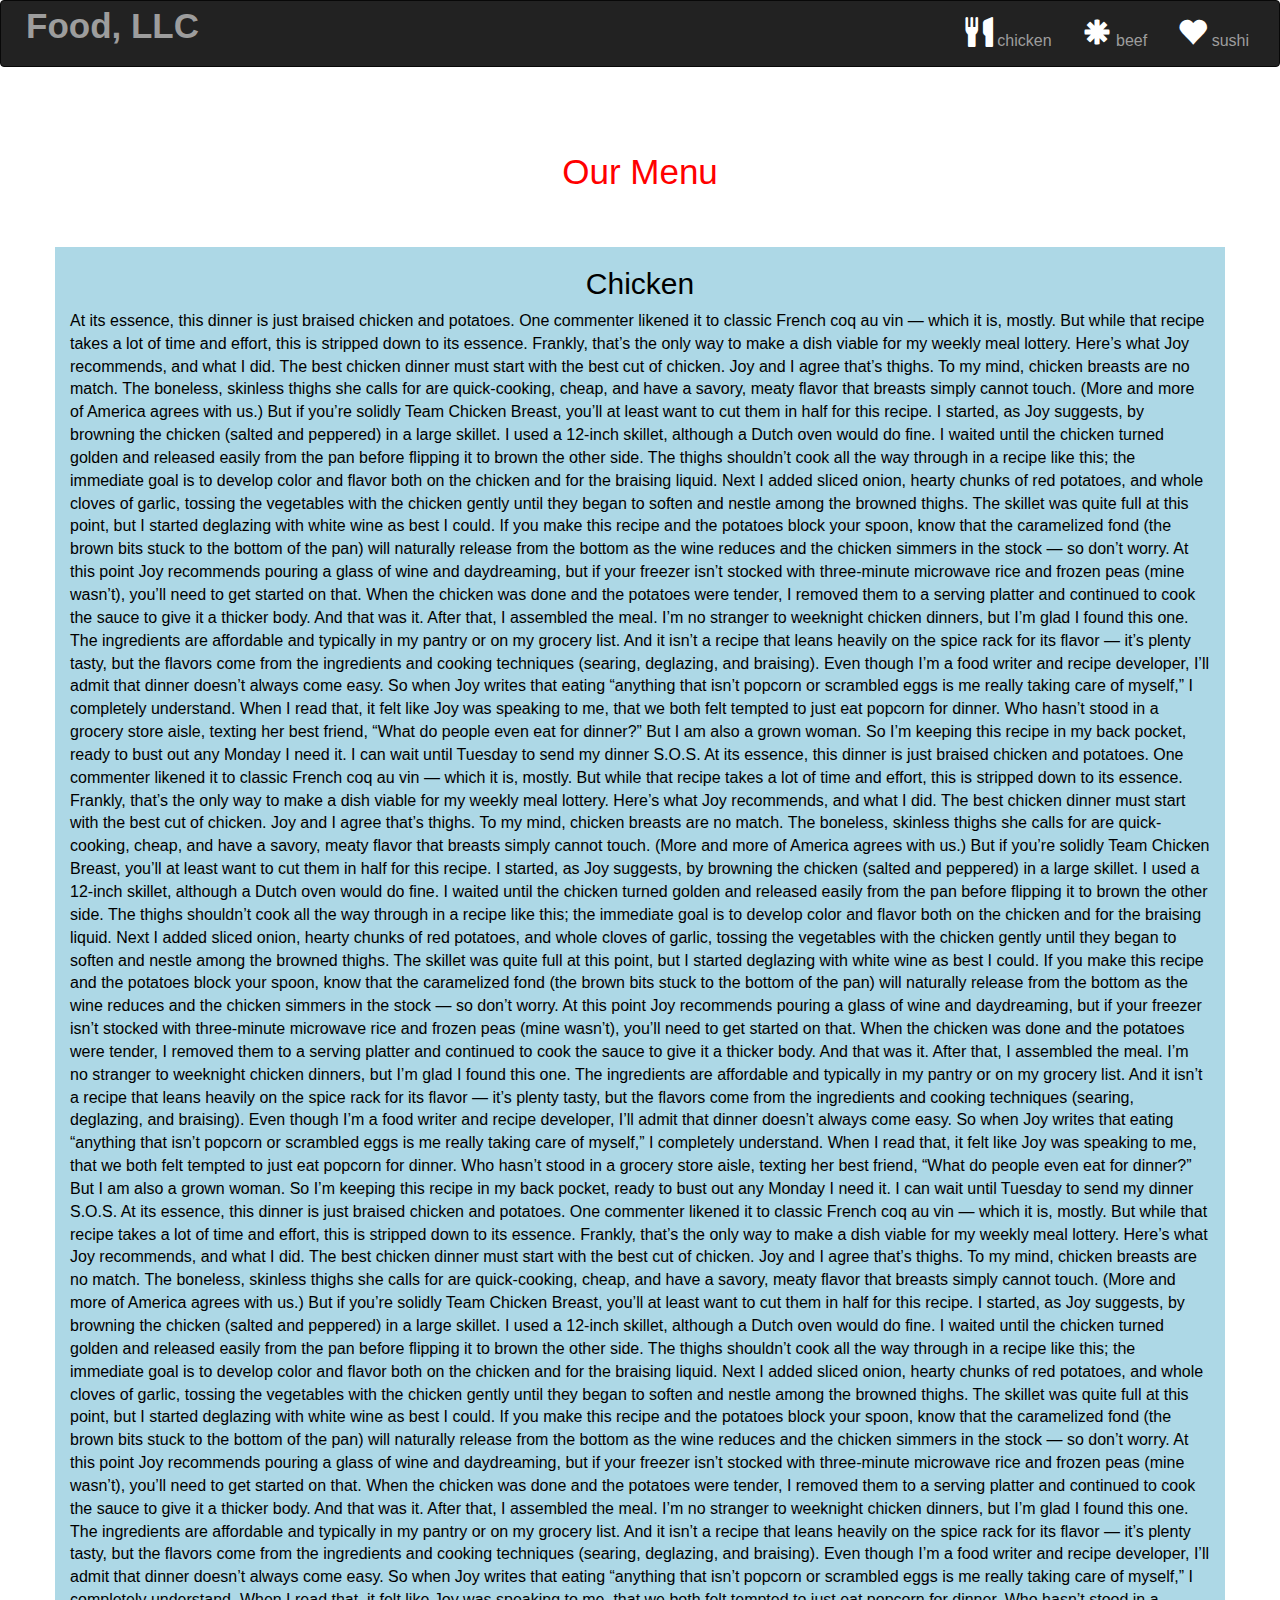
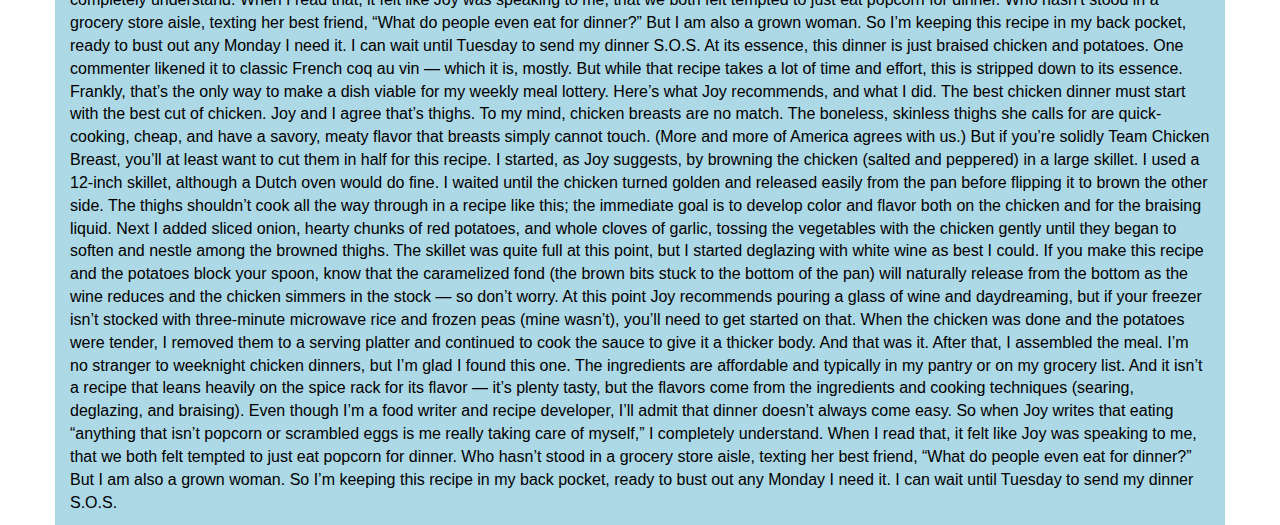
==== Assignment module 3/index.html @ 94106201 "Add files via upload" ====
<html>
<head>

<title>Module Solution 3</title>

  <meta name="viewport" content="width=device-width, initial-scale=1">
  <meta charset="utf-8">
  <link rel="stylesheet" href="https://maxcdn.bootstrapcdn.com/bootstrap/3.4.1/css/bootstrap.min.css">
  <link rel="stylesheet" type="text/css" href="style.css">
  <script src="https://ajax.googleapis.com/ajax/libs/jquery/3.5.1/jquery.min.js"></script>
  <script src="https://maxcdn.bootstrapcdn.com/bootstrap/3.4.1/js/bootstrap.min.js"></script>

</head>

 <body>
 
	<nav class="navbar navbar-inverse">
		<div class="container-fluid">
			<div class="navbar-header">
     				<button type="button" class="navbar-toggle" data-toggle="collapse" data-target="#myNavbar">
        				<span class="icon-bar"></span>
        				<span class="icon-bar"></span>
        				<span class="icon-bar"></span>                        
      				</button>
      				<a class="navbar-brand" href="#" >Food, LLC</a>
    			</div>
          <div class="collapse navbar-collapse" id="myNavbar">
            <ul class="nav navbar-nav navbar-right" >
              <li>
                <a href="#" > 
                  <span class="glyphicon glyphicon-cutlery"></span> chicken
                </a>
              </li>
              <li>
                <a href="#" >
                  <span class="glyphicon glyphicon-asterisk"></span> beef
                </a>
              </li>
              <li>
                <a href="#">
                  <span class="glyphicon glyphicon-heart"></span> sushi
                </a>
              </li>
            </ul>
          </div>
		</div>
	</nav>
  <br>
  <br>
  <h1><p class="text-center">Our Menu</p></h1>
  <br>
  <br>
  <div id="content" class="container">
  <div id="title" class="row">
      <div class="col-md-12 col-sm-12 col-xs-12">
            <p id="chicken-meal">
          <h2>Chicken</h2>
          At its essence, this dinner is just braised chicken and potatoes. One commenter likened it to classic French coq au vin — which it is, mostly. But while that recipe takes a lot of time and effort, this is stripped down to its essence. Frankly, that’s the only way to make a dish viable for my weekly meal lottery. Here’s what Joy recommends, and what I did.

          The best chicken dinner must start with the best cut of chicken. Joy and I agree that’s thighs. To my mind, chicken breasts are no match. The boneless, skinless thighs she calls for are quick-cooking, cheap, and have a savory, meaty flavor that breasts simply cannot touch. (More and more of America agrees with us.) But if you’re solidly Team Chicken Breast, you’ll at least want to cut them in half for this recipe.

          I started, as Joy suggests, by browning the chicken (salted and peppered) in a large skillet. I used a 12-inch skillet, although a Dutch oven would do fine. I waited until the chicken turned golden and released easily from the pan before flipping it to brown the other side. The thighs shouldn’t cook all the way through in a recipe like this; the immediate goal is to develop color and flavor both on the chicken and for the braising liquid.

          Next I added sliced onion, hearty chunks of red potatoes, and whole cloves of garlic, tossing the vegetables with the chicken gently until they began to soften and nestle among the browned thighs. The skillet was quite full at this point, but I started deglazing with white wine as best I could. If you make this recipe and the potatoes block your spoon, know that the caramelized fond (the brown bits stuck to the bottom of the pan) will naturally release from the bottom as the wine reduces and the chicken simmers in the stock — so don’t worry.

          At this point Joy recommends pouring a glass of wine and daydreaming, but if your freezer isn’t stocked with three-minute microwave rice and frozen peas (mine wasn’t), you’ll need to get started on that. When the chicken was done and the potatoes were tender, I removed them to a serving platter and continued to cook the sauce to give it a thicker body. And that was it. After that, I assembled the meal.
          I’m no stranger to weeknight chicken dinners, but I’m glad I found this one. The ingredients are affordable and typically in my pantry or on my grocery list. And it isn’t a recipe that leans heavily on the spice rack for its flavor — it’s plenty tasty, but the flavors come from the ingredients and cooking techniques (searing, deglazing, and braising).

          Even though I’m a food writer and recipe developer, I’ll admit that dinner doesn’t always come easy. So when Joy writes that eating “anything that isn’t popcorn or scrambled eggs is me really taking care of myself,” I completely understand.

          When I read that, it felt like Joy was speaking to me, that we both felt tempted to just eat popcorn for dinner. Who hasn’t stood in a grocery store aisle, texting her best friend, “What do people even eat for dinner?” But I am also a grown woman. So I’m keeping this recipe in my back pocket, ready to bust out any Monday I need it. I can wait until Tuesday to send my dinner S.O.S.

          At its essence, this dinner is just braised chicken and potatoes. One commenter likened it to classic French coq au vin — which it is, mostly. But while that recipe takes a lot of time and effort, this is stripped down to its essence. Frankly, that’s the only way to make a dish viable for my weekly meal lottery. Here’s what Joy recommends, and what I did.

          The best chicken dinner must start with the best cut of chicken. Joy and I agree that’s thighs. To my mind, chicken breasts are no match. The boneless, skinless thighs she calls for are quick-cooking, cheap, and have a savory, meaty flavor that breasts simply cannot touch. (More and more of America agrees with us.) But if you’re solidly Team Chicken Breast, you’ll at least want to cut them in half for this recipe.

          I started, as Joy suggests, by browning the chicken (salted and peppered) in a large skillet. I used a 12-inch skillet, although a Dutch oven would do fine. I waited until the chicken turned golden and released easily from the pan before flipping it to brown the other side. The thighs shouldn’t cook all the way through in a recipe like this; the immediate goal is to develop color and flavor both on the chicken and for the braising liquid.

          Next I added sliced onion, hearty chunks of red potatoes, and whole cloves of garlic, tossing the vegetables with the chicken gently until they began to soften and nestle among the browned thighs. The skillet was quite full at this point, but I started deglazing with white wine as best I could. If you make this recipe and the potatoes block your spoon, know that the caramelized fond (the brown bits stuck to the bottom of the pan) will naturally release from the bottom as the wine reduces and the chicken simmers in the stock — so don’t worry.

          At this point Joy recommends pouring a glass of wine and daydreaming, but if your freezer isn’t stocked with three-minute microwave rice and frozen peas (mine wasn’t), you’ll need to get started on that. When the chicken was done and the potatoes were tender, I removed them to a serving platter and continued to cook the sauce to give it a thicker body. And that was it. After that, I assembled the meal.
          I’m no stranger to weeknight chicken dinners, but I’m glad I found this one. The ingredients are affordable and typically in my pantry or on my grocery list. And it isn’t a recipe that leans heavily on the spice rack for its flavor — it’s plenty tasty, but the flavors come from the ingredients and cooking techniques (searing, deglazing, and braising).

          Even though I’m a food writer and recipe developer, I’ll admit that dinner doesn’t always come easy. So when Joy writes that eating “anything that isn’t popcorn or scrambled eggs is me really taking care of myself,” I completely understand.

          When I read that, it felt like Joy was speaking to me, that we both felt tempted to just eat popcorn for dinner. Who hasn’t stood in a grocery store aisle, texting her best friend, “What do people even eat for dinner?” But I am also a grown woman. So I’m keeping this recipe in my back pocket, ready to bust out any Monday I need it. I can wait until Tuesday to send my dinner S.O.S.

          At its essence, this dinner is just braised chicken and potatoes. One commenter likened it to classic French coq au vin — which it is, mostly. But while that recipe takes a lot of time and effort, this is stripped down to its essence. Frankly, that’s the only way to make a dish viable for my weekly meal lottery. Here’s what Joy recommends, and what I did.

          The best chicken dinner must start with the best cut of chicken. Joy and I agree that’s thighs. To my mind, chicken breasts are no match. The boneless, skinless thighs she calls for are quick-cooking, cheap, and have a savory, meaty flavor that breasts simply cannot touch. (More and more of America agrees with us.) But if you’re solidly Team Chicken Breast, you’ll at least want to cut them in half for this recipe.

          I started, as Joy suggests, by browning the chicken (salted and peppered) in a large skillet. I used a 12-inch skillet, although a Dutch oven would do fine. I waited until the chicken turned golden and released easily from the pan before flipping it to brown the other side. The thighs shouldn’t cook all the way through in a recipe like this; the immediate goal is to develop color and flavor both on the chicken and for the braising liquid.

          Next I added sliced onion, hearty chunks of red potatoes, and whole cloves of garlic, tossing the vegetables with the chicken gently until they began to soften and nestle among the browned thighs. The skillet was quite full at this point, but I started deglazing with white wine as best I could. If you make this recipe and the potatoes block your spoon, know that the caramelized fond (the brown bits stuck to the bottom of the pan) will naturally release from the bottom as the wine reduces and the chicken simmers in the stock — so don’t worry.

          At this point Joy recommends pouring a glass of wine and daydreaming, but if your freezer isn’t stocked with three-minute microwave rice and frozen peas (mine wasn’t), you’ll need to get started on that. When the chicken was done and the potatoes were tender, I removed them to a serving platter and continued to cook the sauce to give it a thicker body. And that was it. After that, I assembled the meal.
          I’m no stranger to weeknight chicken dinners, but I’m glad I found this one. The ingredients are affordable and typically in my pantry or on my grocery list. And it isn’t a recipe that leans heavily on the spice rack for its flavor — it’s plenty tasty, but the flavors come from the ingredients and cooking techniques (searing, deglazing, and braising).

          Even though I’m a food writer and recipe developer, I’ll admit that dinner doesn’t always come easy. So when Joy writes that eating “anything that isn’t popcorn or scrambled eggs is me really taking care of myself,” I completely understand.

          When I read that, it felt like Joy was speaking to me, that we both felt tempted to just eat popcorn for dinner. Who hasn’t stood in a grocery store aisle, texting her best friend, “What do people even eat for dinner?” But I am also a grown woman. So I’m keeping this recipe in my back pocket, ready to bust out any Monday I need it. I can wait until Tuesday to send my dinner S.O.S.
          At its essence, this dinner is just braised chicken and potatoes. One commenter likened it to classic French coq au vin — which it is, mostly. But while that recipe takes a lot of time and effort, this is stripped down to its essence. Frankly, that’s the only way to make a dish viable for my weekly meal lottery. Here’s what Joy recommends, and what I did.

          The best chicken dinner must start with the best cut of chicken. Joy and I agree that’s thighs. To my mind, chicken breasts are no match. The boneless, skinless thighs she calls for are quick-cooking, cheap, and have a savory, meaty flavor that breasts simply cannot touch. (More and more of America agrees with us.) But if you’re solidly Team Chicken Breast, you’ll at least want to cut them in half for this recipe.

          I started, as Joy suggests, by browning the chicken (salted and peppered) in a large skillet. I used a 12-inch skillet, although a Dutch oven would do fine. I waited until the chicken turned golden and released easily from the pan before flipping it to brown the other side. The thighs shouldn’t cook all the way through in a recipe like this; the immediate goal is to develop color and flavor both on the chicken and for the braising liquid.

          Next I added sliced onion, hearty chunks of red potatoes, and whole cloves of garlic, tossing the vegetables with the chicken gently until they began to soften and nestle among the browned thighs. The skillet was quite full at this point, but I started deglazing with white wine as best I could. If you make this recipe and the potatoes block your spoon, know that the caramelized fond (the brown bits stuck to the bottom of the pan) will naturally release from the bottom as the wine reduces and the chicken simmers in the stock — so don’t worry.

          At this point Joy recommends pouring a glass of wine and daydreaming, but if your freezer isn’t stocked with three-minute microwave rice and frozen peas (mine wasn’t), you’ll need to get started on that. When the chicken was done and the potatoes were tender, I removed them to a serving platter and continued to cook the sauce to give it a thicker body. And that was it. After that, I assembled the meal.
          I’m no stranger to weeknight chicken dinners, but I’m glad I found this one. The ingredients are affordable and typically in my pantry or on my grocery list. And it isn’t a recipe that leans heavily on the spice rack for its flavor — it’s plenty tasty, but the flavors come from the ingredients and cooking techniques (searing, deglazing, and braising).

          Even though I’m a food writer and recipe developer, I’ll admit that dinner doesn’t always come easy. So when Joy writes that eating “anything that isn’t popcorn or scrambled eggs is me really taking care of myself,” I completely understand.

          When I read that, it felt like Joy was speaking to me, that we both felt tempted to just eat popcorn for dinner. Who hasn’t stood in a grocery store aisle, texting her best friend, “What do people even eat for dinner?” But I am also a grown woman. So I’m keeping this recipe in my back pocket, ready to bust out any Monday I need it. I can wait until Tuesday to send my dinner S.O.S.



        </p>
      </div>
    </div>
  </div>
</body>
</html>
---- Assignment module 3/style.css ----
body {
  font-size: 16px;
  color: black;
  background-color:  white;
  font-family: 'Comic Sans', sans-serif;
}


.navbar-brand{
  font-size: 35px;
  color: black;
  padding-left: 25px;
  font-weight: bold;
}

.navbar-brand:hover{
	color: red;
}

.navbar-nav > li > a:hover > .glyphicon {
  color: red;
}

*{
	margin: 0;
	padding: 0;
	
}

.glyphicon{
	font-size: 30px;
	color:white; 
}

.center{
	width: 90%;
	background-color: grey;

}
.container
{
	background-color: lightblue;
}
.text-center{
	font-size: 35px;
	font-family: 'Comic Sans', sans-serif;
	color: red;
}

h2{
	text-align: center;
	font-family: 'Comic Sans', sans-serif;
};

}
#myNavbar ul li a {
	color: #C0C0C0
}
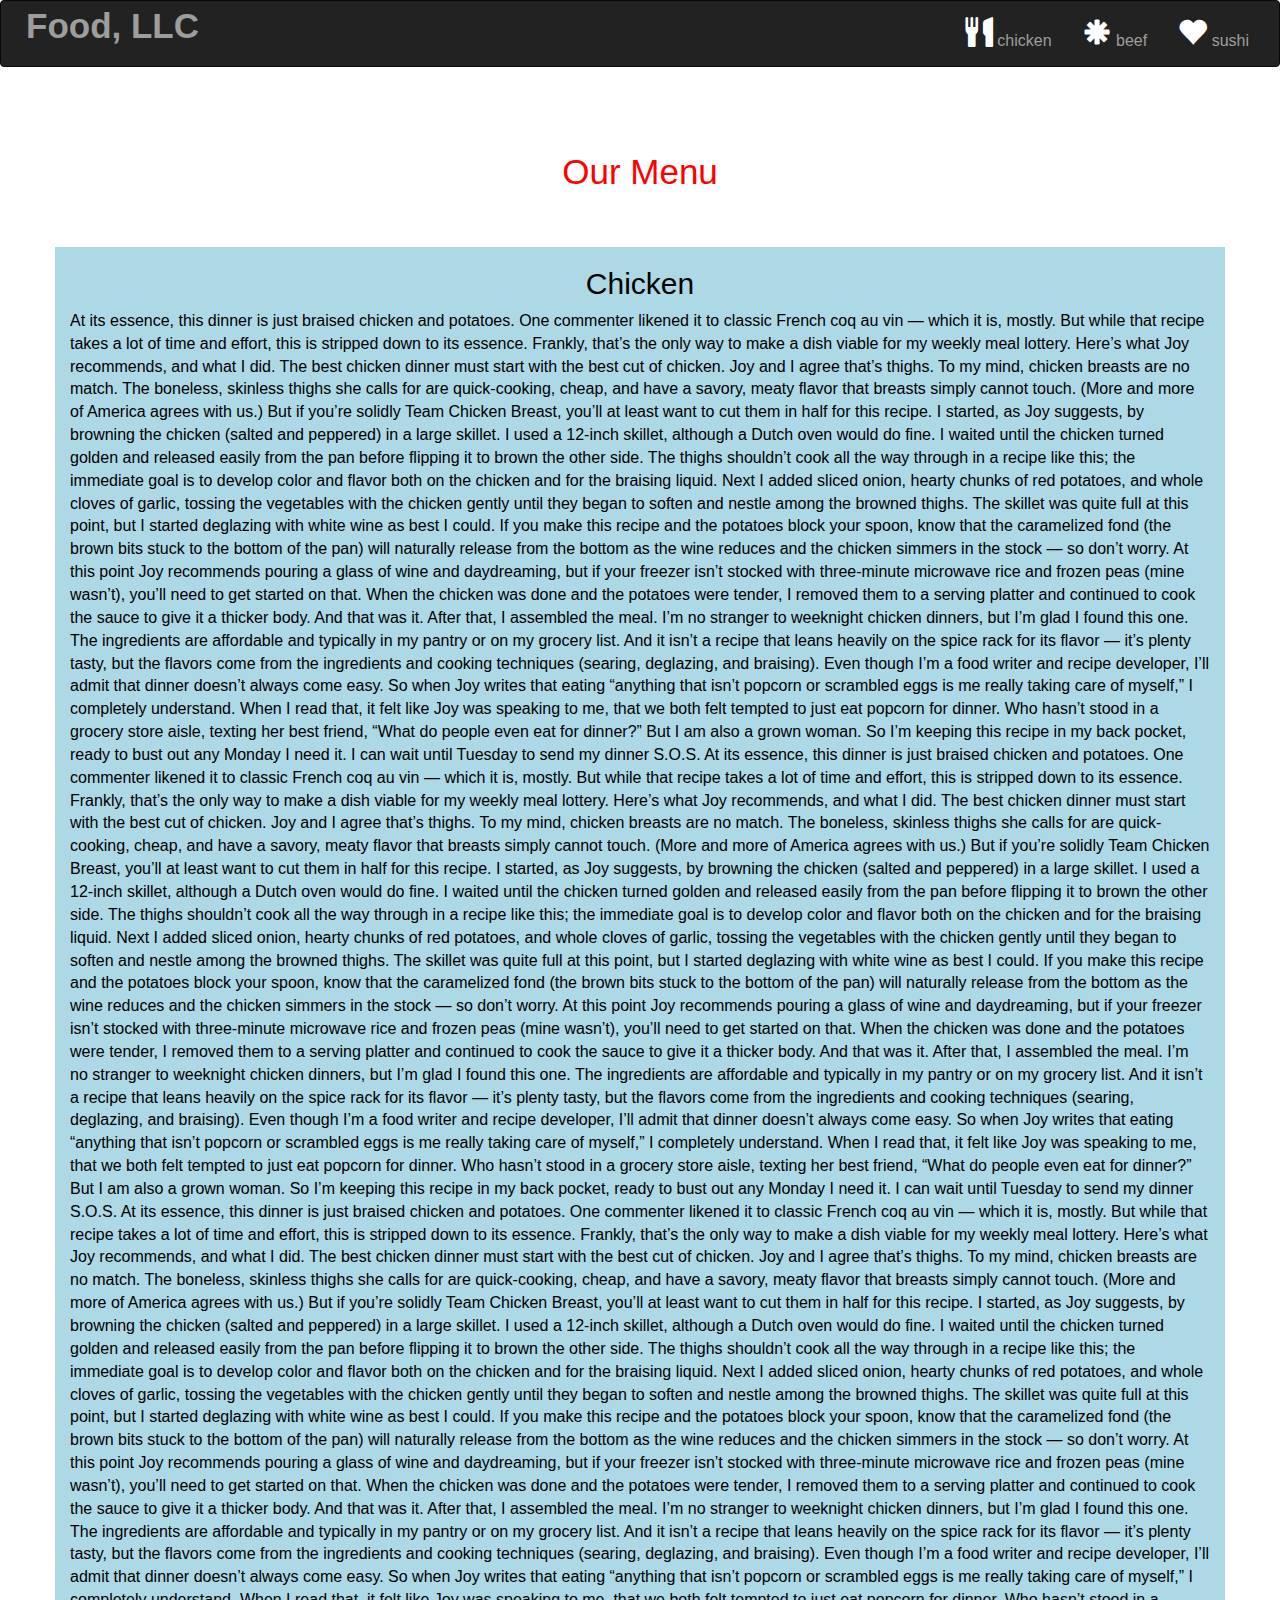
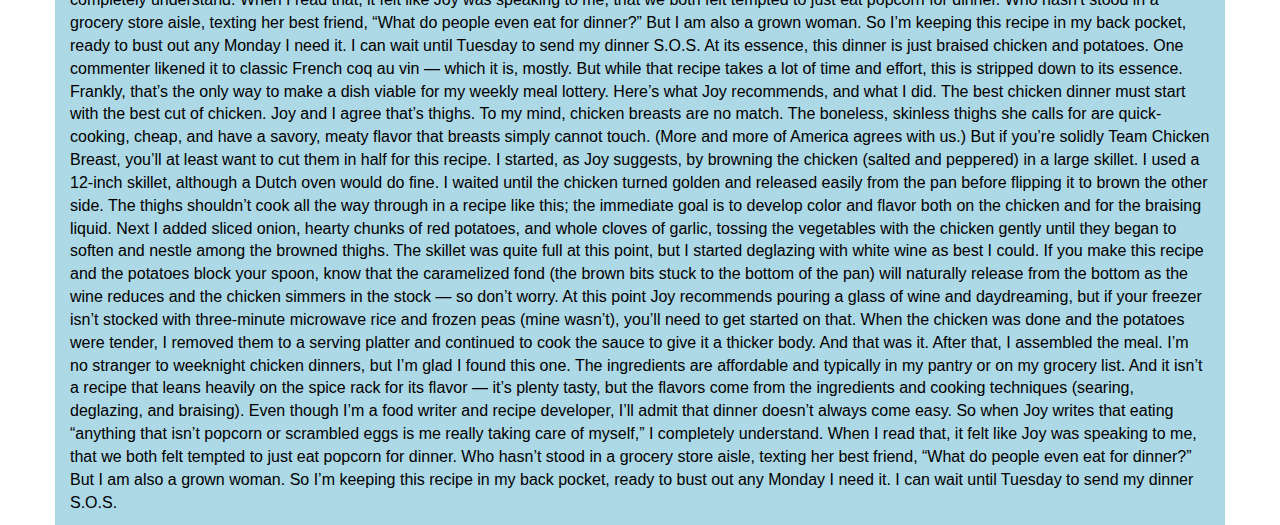
==== commit a397d66b: "Add files via upload" ====
--- a/Assignment module 3/index.html
+++ b/Assignment module 3/index.html
@@ -25,7 +25,7 @@
       				<a class="navbar-brand" href="#" >Food, LLC</a>
     			</div>
           <div class="collapse navbar-collapse" id="myNavbar">
-            <ul class="nav navbar-nav navbar-right" >
+            <ul id="nav-list" class="nav navbar-nav navbar-right" >
               <li>
                 <a href="#" > 
                   <span class="glyphicon glyphicon-cutlery"></span> chicken
--- a/Assignment module 3/style.css
+++ b/Assignment module 3/style.css
@@ -57,5 +57,7 @@
 	color: #C0C0C0
 }
 
+#nav-list a{
+	text-align: center;
+}
 
-
